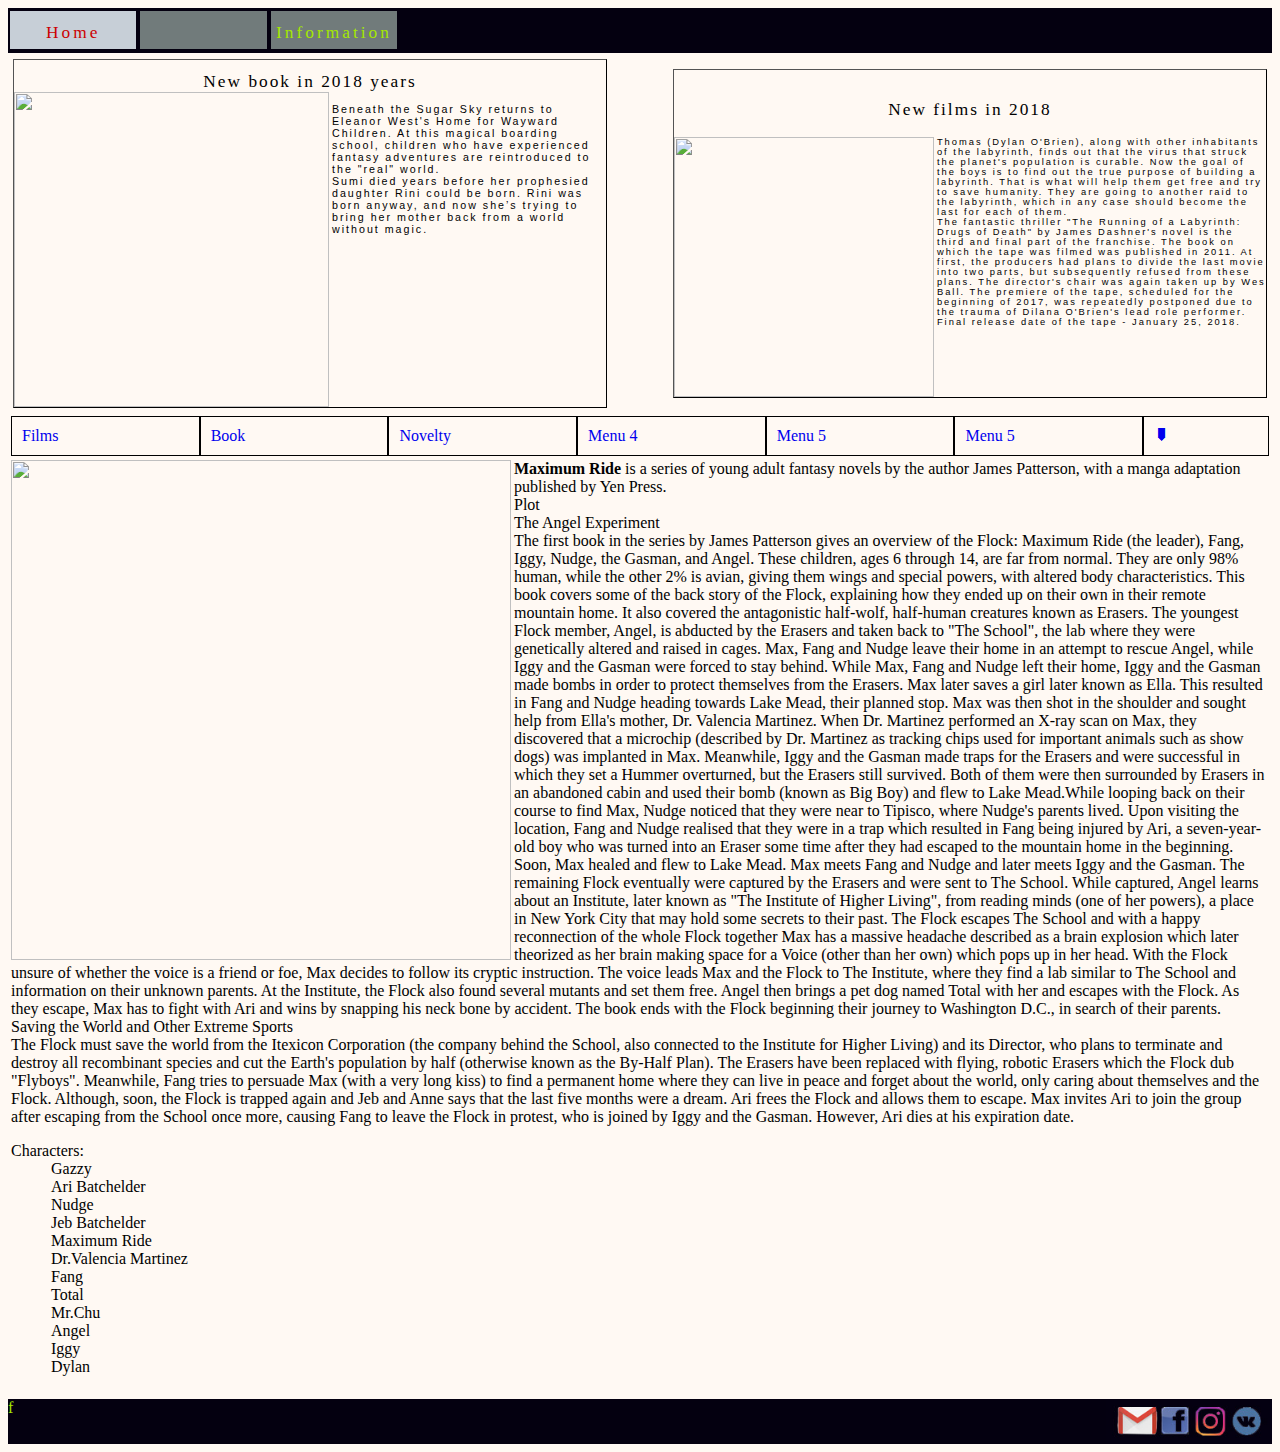
==== bookvsfilm.html @ 1c6b9656 "change brand" ====
<html>
<head>
<title>Future VS Man</title>
<script src="jquery.js"></script>
<script src="jquery-ui.js"></script>
<link rel="stylesheet" type="text/css" href="jquery-ui.min.css">
<link rel="stylesheet" type="text/css" href="mystyle.css">
</head>
<body style="background:#fff9f3">
<div style="position:relative; width:100%; margin:0px auto;">

<div class="menu">
<a href="index.html" class="action" id="a123">Home</a>
<a align="right" href=".html"></a>
<a href="info.html" class="action">Information</a>
</div>
<table>
<tr>
<td width='33%' height='350'><div class='book'><summary align="center">New book in 2018 years</summary>
<img align='left' src='https://i0.wp.com/www.tor.com/wp-content/uploads/2017/05/WaywardChildren_SeananMcGuire_series.jpg?type=vertical' height='315'>
<p style='font-size:8pt; font-family:Helvetica;'>Beneath the Sugar Sky returns to Eleanor West's Home for Wayward Children. At this magical boarding school, children who have experienced fantasy adventures are reintroduced to the "real" world. 
<br>
Sumi died years before her prophesied daughter Rini could be born. Rini was born anyway, and now she’s trying to bring her mother back from a world without magic.
</p></div></td>
<td width='3%' style="opacity: 0;">afaffa</td>
<td width='33%'><div class='book'><p align='center'>New films in 2018</p> 
<img src='http://2017pik.pp.ua/uploads/posts/2016-02/bzhit-v-labrint-3-lki-vd-smert-2017-data-vihodu-foto-aktori-syuzhet_702.jpeg' align='left' height='260'>
<p style='font-size:7pt; font-family:Helvetica;'>Thomas (Dylan O'Brien), along with other inhabitants of the labyrinth, finds out that the virus that struck the planet's population is curable. Now the goal of the boys is to find out the true purpose of building a labyrinth. That is what will help them get free and try to save humanity. They are going to another raid to the labyrinth, which in any case should become the last for each of them.
<br>
The fantastic thriller "The Running of a Labyrinth: Drugs of Death" by James Dashner's novel is the third and final part of the franchise. The book on which the tape was filmed was published in 2011. At first, the producers had plans to divide the last movie into two parts, but subsequently refused from these plans. The director's chair was again taken up by Wes Ball. The premiere of the tape, scheduled for the beginning of 2017, was repeatedly postponed due to the trauma of Dilana O'Brien's lead role performer. Final release date of the tape - January 25, 2018.
</p></div></td>
</tr>
<tr>
<td colspan='3'><ul class="menu1">
    <li class='menu2'><a href=#>Films</a>
        <ul class="submenu">
            <li><a href=#>News</a></li>
            <li><a href=#>Interistign</a></li>
            <li><a href=#>2017 yars</a></li>
        </ul>
    </li>
    <li class='menu2'><a href=#>Book</a>
        <ul class="submenu">
            <li><a href=#>News</a></li>
            <li><a href=#>Interistign</a></li>
            <li><a href=#>2017 yars</a></li>
        </ul>
    </li>
    <li class='menu2'><a href=#>Novelty</a>
        <ul class="submenu">
            <li><a href=#>Sudmenu 3</a></li>
            <li><a href=#>Sudmenu 3</a></li>
            <li><a href=#>Sudmenu 3</a></li>
        </ul>
    </li>
    <li class='menu2'><a href=#>Menu 4</a>
        <ul class="submenu">
            <li><a href=#>Sudmenu 4</a></li>
            <li><a href=#>Sudmenu 4</a></li>
            <li><a href=#>Sudmenu 4</a></li>
        </ul>
    </li>
    <li class='menu2'><a href=#>Menu 5</a>
        <ul class="submenu">
            <li><a href=#>Sudmenu 5</a></li>
            <li><a href=#>Sudmenu 5</a></li>
            <li><a href=#>Sudmenu 5</a></li>
        </ul>
    </li>
	<li class='menu2'><a href=#>Menu 5</a>
        <ul class="submenu">
            <li><a href=#>Sudmenu 5</a></li>
            <li><a href=#>Sudmenu 5</a></li>
            <li><a href=#>Sudmenu 5</a></li>
        </ul>
    </li>
	<li class='menu3'><a href=#>🠷</a>
        <ul class="submenu">
            <li><a href=#>Sudmenu 5</a></li>
            <li><a href=#>Sudmenu 5</a></li>
            <li><a href=#>Sudmenu 5</a></li>
        </ul>
    </li>
</ul>
</td>
</tr>
<tr>
<td colspan='3'>
<img align='left' height='500' src='https://images-na.ssl-images-amazon.com/images/M/MV5BMjQyMjEzMjU3M15BMl5BanBnXkFtZTgwMDExNTU1OTE@._V1_UY1200_CR89,0,630,1200_AL_.jpg'>
<b>Maximum Ride</b> is a series of young adult fantasy novels by the author James Patterson, with a manga adaptation published by Yen Press.<br>
Plot<br>
The Angel Experiment<br>
The first book in the series by James Patterson gives an overview of the Flock: Maximum Ride (the leader), Fang, Iggy, Nudge, the Gasman, and Angel. These children, ages 6 through 14, are far from normal. They are only 98% human, while the other 2% is avian, giving them wings and special powers, with altered body characteristics. This book covers some of the back story of the Flock, explaining how they ended up on their own in their remote mountain home. It also covered the antagonistic half-wolf, half-human creatures known as Erasers. The youngest Flock member, Angel, is abducted by the Erasers and taken back to "The School", the lab where they were genetically altered and raised in cages. Max, Fang and Nudge leave their home in an attempt to rescue Angel, while Iggy and the Gasman were forced to stay behind. While Max, Fang and Nudge left their home, Iggy and the Gasman made bombs in order to protect themselves from the Erasers. Max later saves a girl later known as Ella. This resulted in Fang and Nudge heading towards Lake Mead, their planned stop. Max was then shot in the shoulder and sought help from Ella's mother, Dr. Valencia Martinez. When Dr. Martinez performed an X-ray scan on Max, they discovered that a microchip (described by Dr. Martinez as tracking chips used for important animals such as show dogs) was implanted in Max. Meanwhile, Iggy and the Gasman made traps for the Erasers and were successful in which they set a Hummer overturned, but the Erasers still survived. Both of them were then surrounded by Erasers in an abandoned cabin and used their bomb (known as Big Boy) and flew to Lake Mead.While looping back on their course to find Max, Nudge noticed that they were near to Tipisco, where Nudge's parents lived. Upon visiting the location, Fang and Nudge realised that they were in a trap which resulted in Fang being injured by Ari, a seven-year-old boy who was turned into an Eraser some time after they had escaped to the mountain home in the beginning. Soon, Max healed and flew to Lake Mead. Max meets Fang and Nudge and later meets Iggy and the Gasman. The remaining Flock eventually were captured by the Erasers and were sent to The School. While captured, Angel learns about an Institute, later known as "The Institute of Higher Living", from reading minds (one of her powers), a place in New York City that may hold some secrets to their past. The Flock escapes The School and with a happy reconnection of the whole Flock together Max has a massive headache described as a brain explosion which later theorized as her brain making space for a Voice (other than her own) which pops up in her head. With the Flock unsure of whether the voice is a friend or foe, Max decides to follow its cryptic instruction. The voice leads Max and the Flock to The Institute, where they find a lab similar to The School and information on their unknown parents. At the Institute, the Flock also found several mutants and set them free. Angel then brings a pet dog named Total with her and escapes with the Flock. As they escape, Max has to fight with Ari and wins by snapping his neck bone by accident. The book ends with the Flock beginning their journey to Washington D.C., in search of their parents.<br>
Saving the World and Other Extreme Sports<br>
The Flock must save the world from the Itexicon Corporation (the company behind the School, also connected to the Institute for Higher Living) and its Director, who plans to terminate and destroy all recombinant species and cut the Earth's population by half (otherwise known as the By-Half Plan). The Erasers have been replaced with flying, robotic Erasers which the Flock dub "Flyboys". Meanwhile, Fang tries to persuade Max (with a very long kiss) to find a permanent home where they can live in peace and forget about the world, only caring about themselves and the Flock. Although, soon, the Flock is trapped again and Jeb and Anne says that the last five months were a dream. Ari frees the Flock and allows them to escape. Max invites Ari to join the group after escaping from the School once more, causing Fang to leave the Flock in protest, who is joined by Iggy and the Gasman. However, Ari dies at his expiration date.
<iframe align='right' width="505" height="260" src="https://www.youtube.com/embed/lhQiwVi3jdo" frameborder="0" allow="autoplay; encrypted-media" allowfullscreen></iframe>
<dl>
	<dt>Characters:</dt>
		<dd>Gazzy</dd>
		<dd>Ari Batchelder</dd>
		<dd> Nudge</dd>
		<dd> Jeb Batchelder</dd>
		<dd>Maximum Ride</dd>
		<dd>Dr.Valencia Martinez</dd>
		<dd>Fang</dd>
		<dd>Total</dd>
		<dd>Mr.Chu</dd>
		<dd>Angel</dd>
		<dd>Iggy</dd>
		<dd>Dylan</dd>
</dl>

</td>
</tr>
<tr>
<td></td>
<td></td>
</tr>
</table>
<div class="menu" align="bottom">
<img align="right" height='45' src="social.jpg">f
</div>
</div>
</body>
</html>
---- mystyle.css ----
﻿.menu
{
	background:#040010;
	width:100%;
	height:45;
	font-family:algerian;
	color:#a4e800;
}
.menu a
{
   display:block; 
   background:#717b7b; 
   height:26px; 
   width:10%; 
   padding-top:12px; 
   margin:3px 2px 4px 2px; 
   float:left;
   
   text-align:center; 
   text-decoration:none; 
   color:#a4e800; 
   letter-spacing:3px; 
   font-size:13pt; 
   font-family:algerian;
}
.menu a:hover
{
   background:#c7cfd7;
   color:#cc0000;
}
#a123
{
   background:#c7cfd7;
   color:#cc0000;
}
.text a
{
	display:block;
	border:1px outset black;
	height:30%; 
	width:30%; 
	padding-top:12px; 
	margin:0px 20px 20px 20px; 
	float:left;
	
	text-align:center; 
	text-decoration:none; 
	color:#a4e800; 
	letter-spacing:3px; 
	font-size:10pt; 
	font-family:algerian;
}
.text a:hover
{
   color:#cc0000;
}
.text_music 
{
	display:block;
	border:1px outset black;
	height:65%; 
	width:32%; 
	padding-top:12px; 
	margin:0px 18px 18px 0px; 
	float:left;
	
	text-align:center; 
	text-decoration:none;  
	letter-spacing:3px; 
	font-size:7pt; 
}
.text_music:hover
{
   color:#cc0000;
}
.text_music1 
{
	display:block;
	border:1px outset black;
	height:65%; 
	width:30%; 
	padding-top:12px; 
	margin:0px 18px 18px 0px; 
	float:left;
	
	text-align:center; 
	text-decoration:none;  
	letter-spacing:3px; 
	font-size:7pt; 
}
.text_music1:hover
{
   color:#cc0000;
}
.book 
{
   display:block; 
   background:; 
   border:1px outset black;
   padding-top:12px; 
   margin:3px 2px 4px 2px; 
   float:left;
   
   text-decoration:none; 
   color:; 
   letter-spacing:2px; 
   font-size:13pt; 
   font-family:algerian;
}
.book :hover
{
   color:#cc0000;
}

.menu2{
width:15%;
}
.menu3{
width:10%;
}
ul {
    display: block;
    margin: 0;
    padding: 0;
    list-style: none;
}
ul:after {
    display: block;
    content: ' ';
    clear: both;
    float: none;
}
ul.menu1 > li {
    float: left;
    position: relative;
}
ul.menu1 > li > a {
    display: block;
    padding: 10px;
    text-decoration: none;
	border: 1px solid black;
}
ul.submenu {
    display: none;
    position: absolute;
    width: 225px;
    top: 37px;
    left: 0;
    background-color:#fff9f3;
}
ul.submenu > li {
    display: block;
	border: 1px solid black;
}
ul.submenu > li > a {
    display: block;
    padding: 10px;
    background-color:#fff9f3;
    text-decoration: none;
}
ul.submenu > li > a:hover {
    text-decoration: underline;
}

ul.menu1 > li:hover > ul.submenu {
    display: block;
}

.menu4{
width:13%;
}
.menu5{
width:9%;
}
ul.submenu1 {
    display: none;
    position: absolute;
    width: 197px;
    top: 37px;
    left: 0;
    background-color:#faf105;
}
ul.submenu1 > li {
    display: block;
	border: 1px solid black;
}
ul.submenu1 > li > a {
    display: block;
    padding: 10px;
    background-color:#faf105;
	color:white;
    text-decoration: none;
}
ul.submenu1 > li > a:hover {
    text-decoration: underline;
}

ul.menu1 > li:hover > ul.submenu1 {
    display: block;
}

.menu7
{
	font-family:algerian;
	border: 1px solid black;
}
.menu6 a
{
   display:block; 
   background:#faf105;  
   
   text-align:center; 
   text-decoration:none; 
   color:white; 
   letter-spacing:3px; 
   font-size:13pt; 
}
.menu6 dl
{
   display:block; 
   background:#faf105;  
   border: 1px solid black;
   text-decoration:none; 
   color:white; 
   letter-spacing:3px; 
   font-size:13pt; 
}
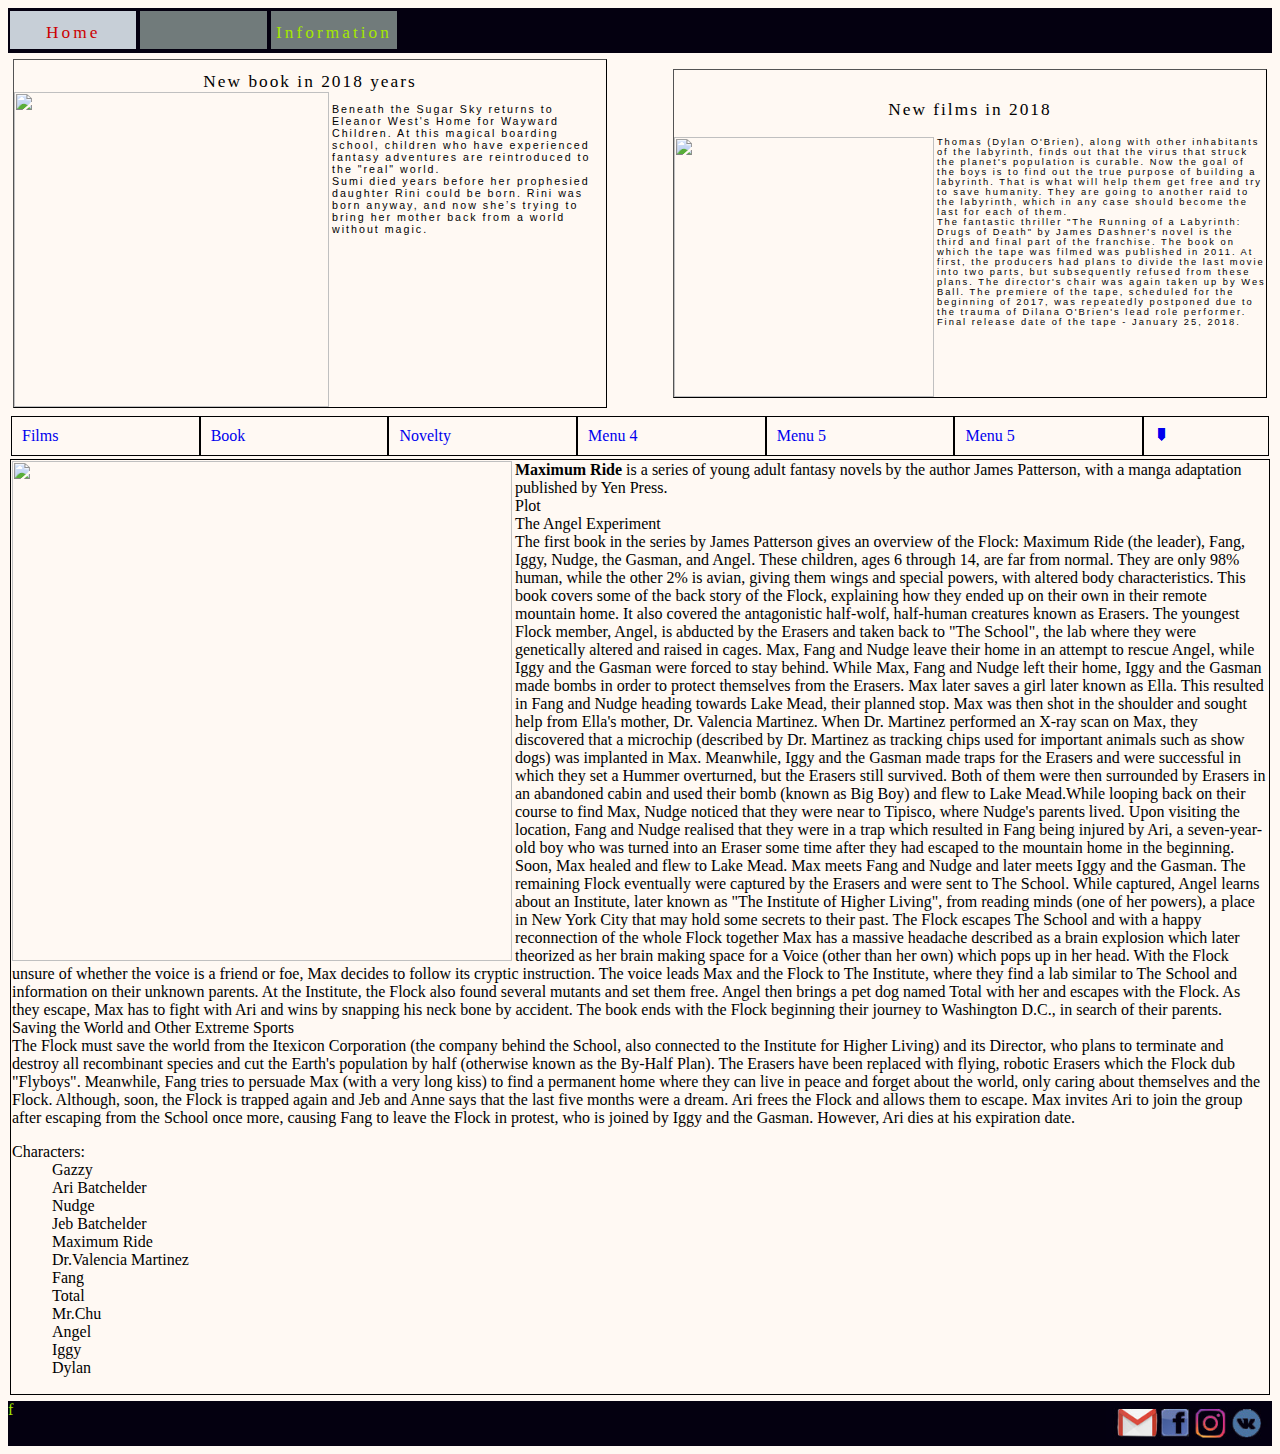
==== commit 09c38954: "change brand" ====
--- a/bookvsfilm.html
+++ b/bookvsfilm.html
@@ -34,16 +34,16 @@
 <td colspan='3'><ul class="menu1">
     <li class='menu2'><a href=#>Films</a>
         <ul class="submenu">
-            <li><a href=#>News</a></li>
+            <li><a href='#Maximum_Ride'>Maximum Ride</a></li>
             <li><a href=#>Interistign</a></li>
-            <li><a href=#>2017 yars</a></li>
+            <li><a href=#>2017 years</a></li>
         </ul>
     </li>
     <li class='menu2'><a href=#>Book</a>
         <ul class="submenu">
             <li><a href=#>News</a></li>
             <li><a href=#>Interistign</a></li>
-            <li><a href=#>2017 yars</a></li>
+            <li><a href=#>2017 years</a></li>
         </ul>
     </li>
     <li class='menu2'><a href=#>Novelty</a>
@@ -85,7 +85,7 @@
 </td>
 </tr>
 <tr>
-<td colspan='3'>
+<td class='menu7' colspan='3'><a name='Maximum_Ride'></a>
 <img align='left' height='500' src='https://images-na.ssl-images-amazon.com/images/M/MV5BMjQyMjEzMjU3M15BMl5BanBnXkFtZTgwMDExNTU1OTE@._V1_UY1200_CR89,0,630,1200_AL_.jpg'>
 <b>Maximum Ride</b> is a series of young adult fantasy novels by the author James Patterson, with a manga adaptation published by Yen Press.<br>
 Plot<br>
@@ -114,7 +114,6 @@
 </tr>
 <tr>
 <td></td>
-<td></td>
 </tr>
 </table>
 <div class="menu" align="bottom">
--- a/mystyle.css
+++ b/mystyle.css
@@ -201,7 +201,7 @@
 
 .menu7
 {
-	font-family:algerian;
+	
 	border: 1px solid black;
 }
 .menu6 a
